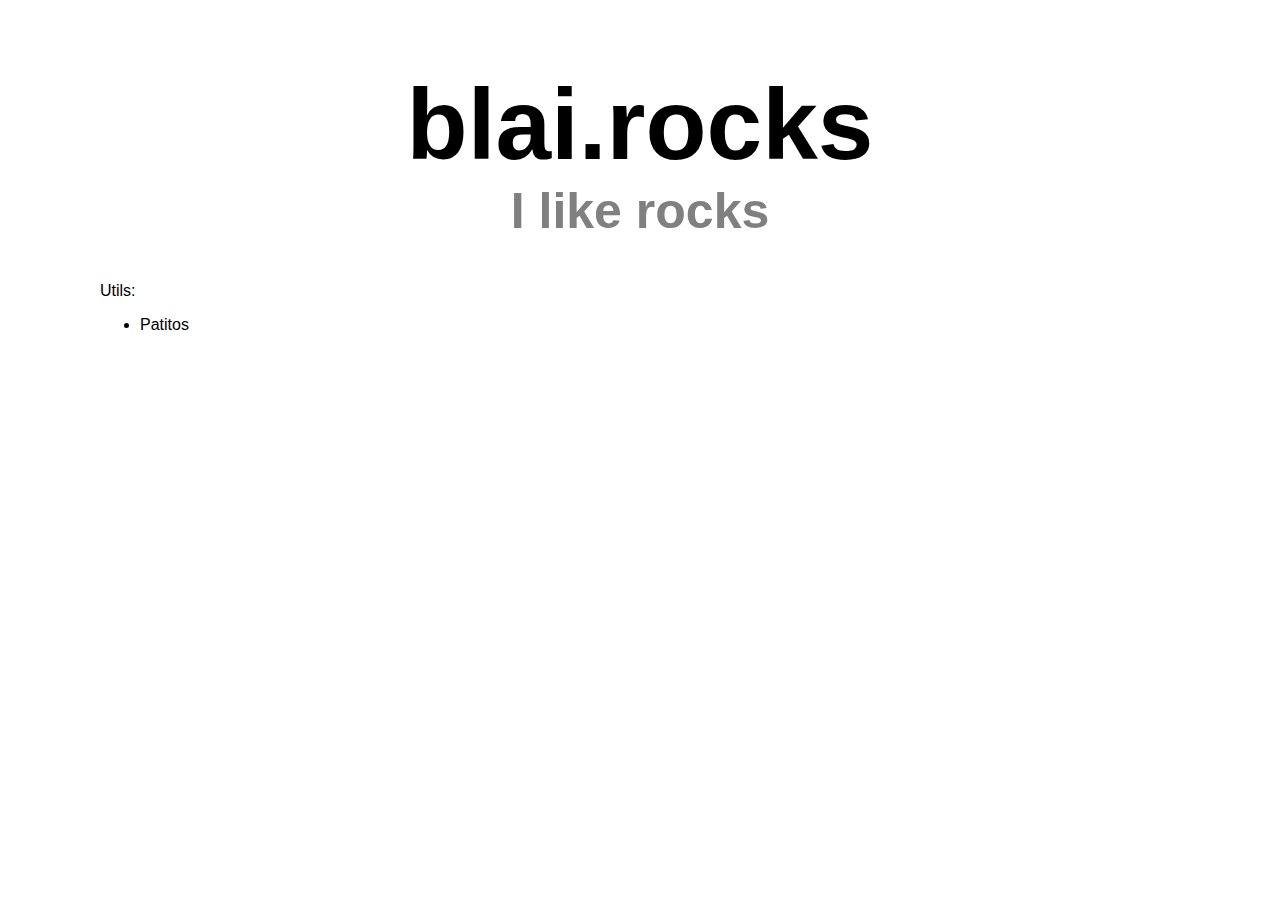
==== index.html @ 09639a94 "created basic main page" ====
<!DOCTYPE html>
<html>
    <head>
        <title>blai.rocks</title>
        <h1>blai.rocks</h1>
        <h2>I like rocks</h2>
        <link rel="stylesheet" href="./style.css">
    </head>
    <body>
        <p>Utils:</p>
        <ul title="Utils">
            <li>
                <a href="./patitos.html">Patitos</a>
            </li>
        </ul>
    </body>
</html>
---- style.css ----
body {
    font-family: 'Segoe UI', Tahoma, Geneva, Verdana, sans-serif;
    margin-left: 100px;
    margin-right: 100px;
}

h1 {
    font-size: 100px;
    text-align: center;
    margin-bottom: 0px;
}
h2 {
    font-size: 50px;
    color: grey;
    margin-top: 0px;
    text-align: center;
}

a {
    text-decoration: none;
    color: black;
}
p {
    font-family: 'Segoe UI', Tahoma, Geneva, Verdana, sans-serif;
}
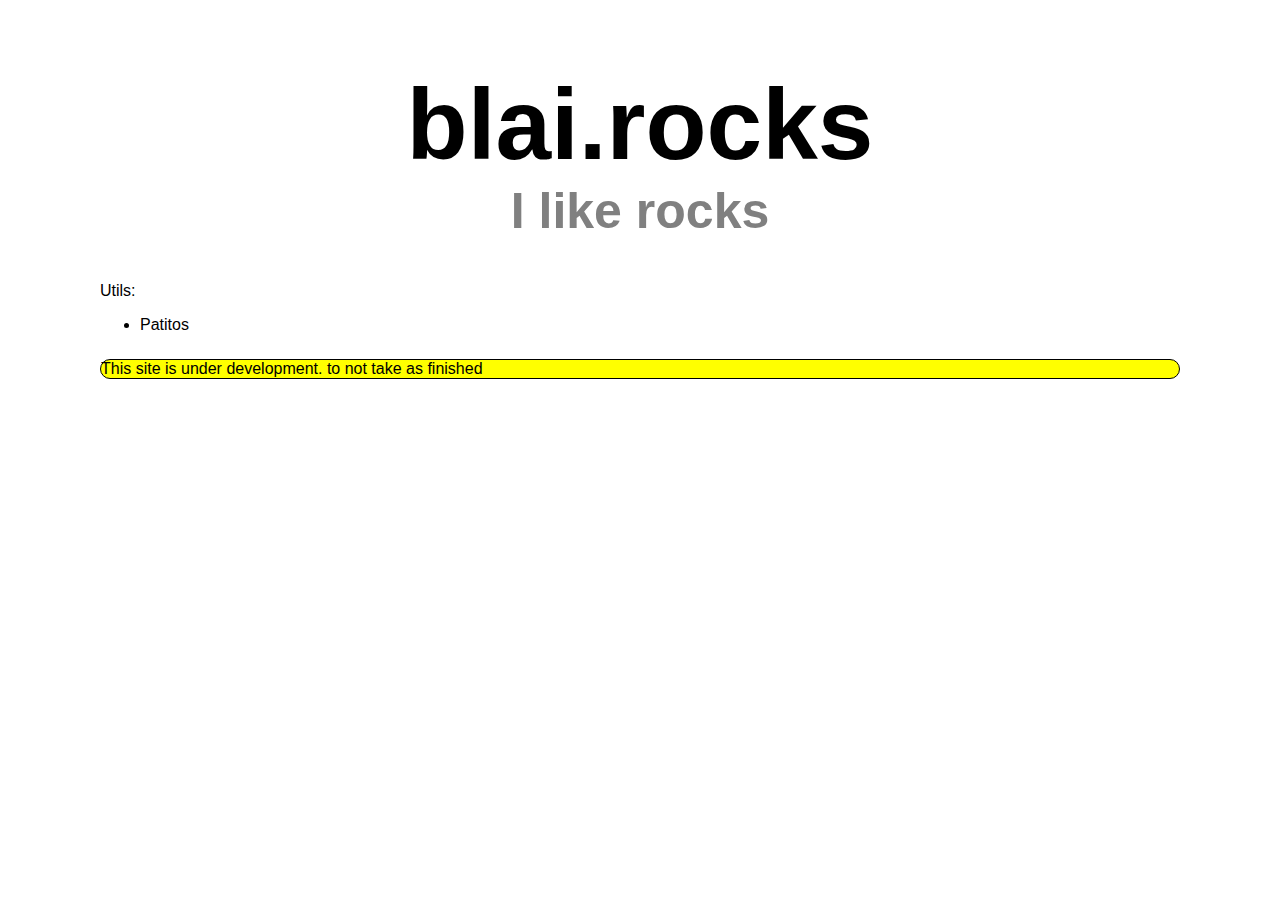
==== commit f1a17e6e: "added warning" ====
--- a/index.html
+++ b/index.html
@@ -13,5 +13,8 @@
                 <a href="./patitos.html">Patitos</a>
             </li>
         </ul>
+        <p style="background-color: yellow; border: solid black 1px; border-radius: 10px; margin-top: 25px">
+            This site is under development. to not take as finished
+        </p>
     </body>
 </html>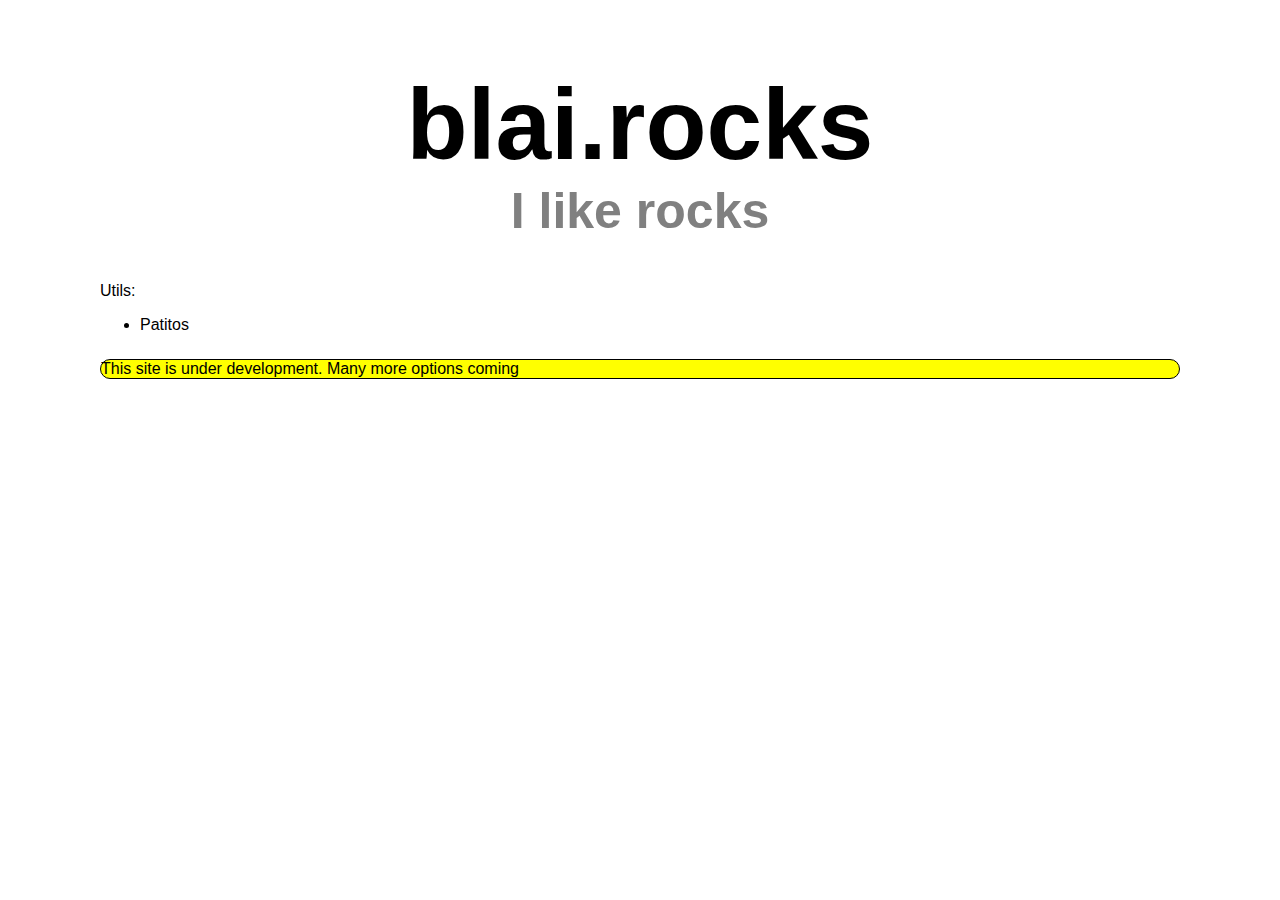
==== commit 58cd087c: "wanted to fix spelling error, ended up rewriting" ====
--- a/index.html
+++ b/index.html
@@ -14,7 +14,7 @@
             </li>
         </ul>
         <p style="background-color: yellow; border: solid black 1px; border-radius: 10px; margin-top: 25px">
-            This site is under development. to not take as finished
+            This site is under development. Many more options coming
         </p>
     </body>
 </html>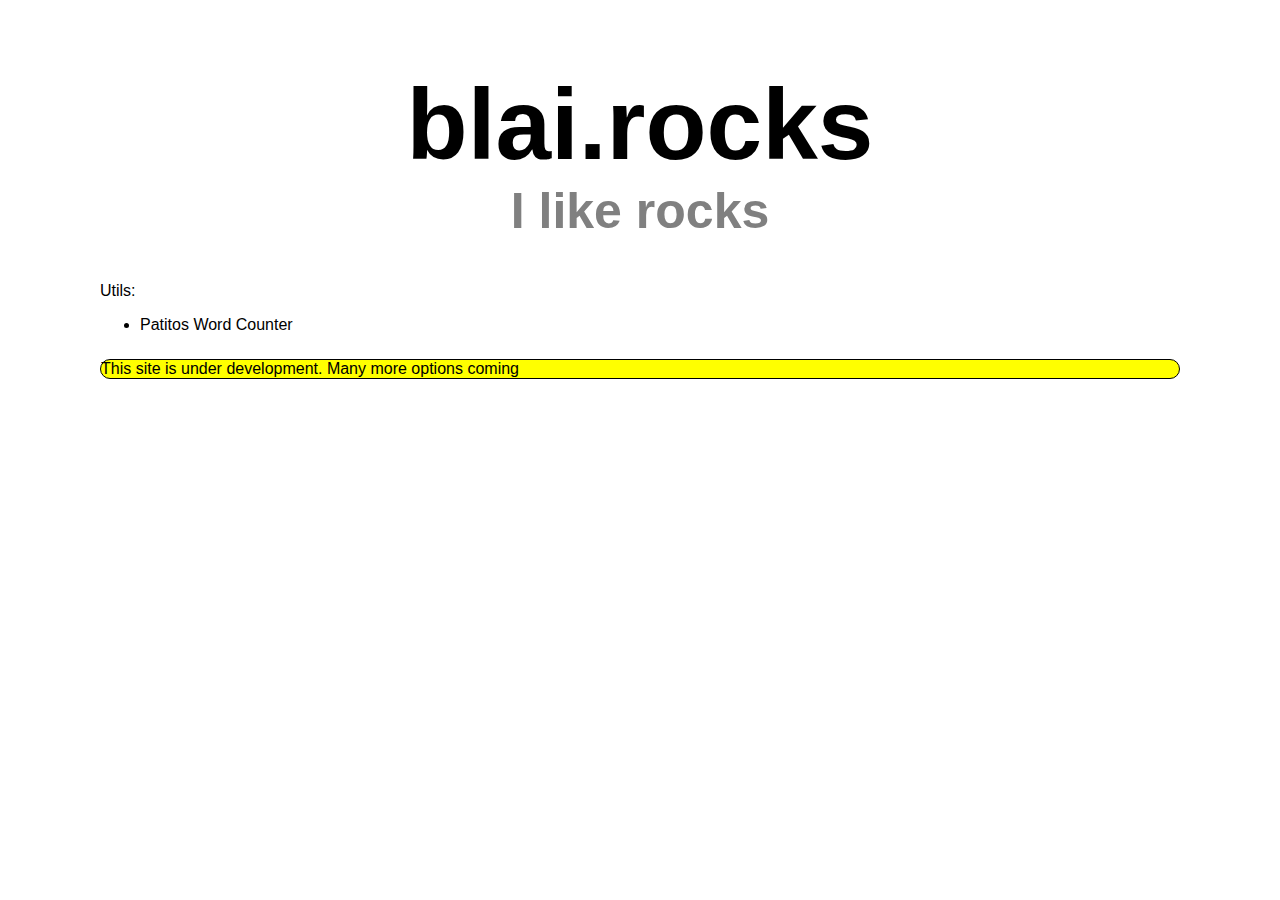
==== commit d5707b19: "Word Counter added" ====
--- a/index.html
+++ b/index.html
@@ -4,13 +4,14 @@
         <title>blai.rocks</title>
         <h1>blai.rocks</h1>
         <h2>I like rocks</h2>
-        <link rel="stylesheet" href="./style.css">
+        <link rel="stylesheet" href="./style/style.css">
     </head>
     <body>
         <p>Utils:</p>
         <ul title="Utils">
             <li>
-                <a href="./patitos.html">Patitos</a>
+                <a href="./utils/patitos.html">Patitos</a>
+                <a href="./utils/countwords.html">Word Counter</a>
             </li>
         </ul>
         <p style="background-color: yellow; border: solid black 1px; border-radius: 10px; margin-top: 25px">
--- a/style/style.css
+++ b/style/style.css
@@ -0,0 +1,25 @@
+body {
+    font-family: 'Segoe UI', Tahoma, Geneva, Verdana, sans-serif;
+    margin-left: 100px;
+    margin-right: 100px;
+}
+
+h1 {
+    font-size: 100px;
+    text-align: center;
+    margin-bottom: 0px;
+}
+h2 {
+    font-size: 50px;
+    color: grey;
+    margin-top: 0px;
+    text-align: center;
+}
+
+a {
+    text-decoration: none;
+    color: black;
+}
+p {
+    font-family: 'Segoe UI', Tahoma, Geneva, Verdana, sans-serif;
+}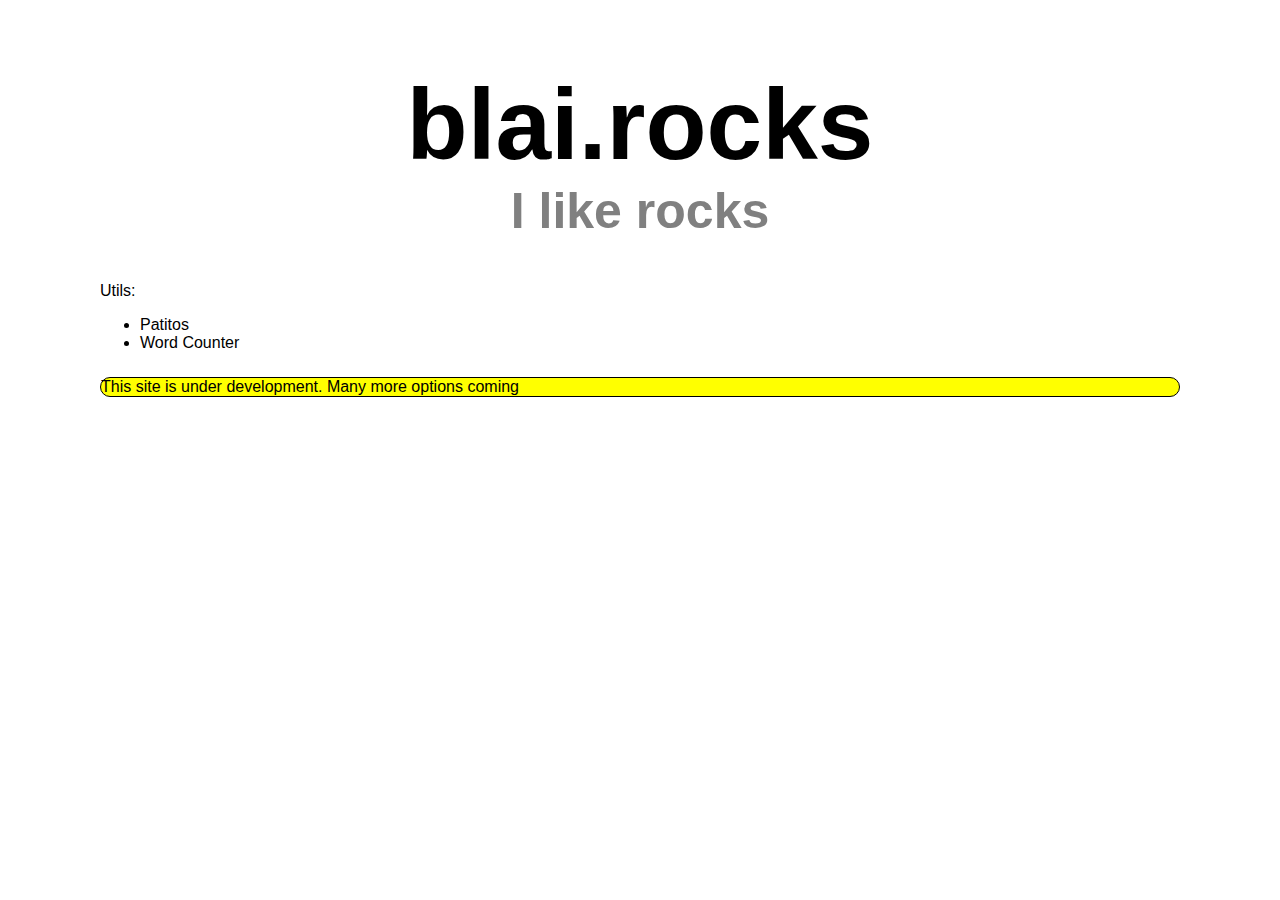
==== commit 52edb5e5: "fixed landing page" ====
--- a/index.html
+++ b/index.html
@@ -11,7 +11,9 @@
         <ul title="Utils">
             <li>
                 <a href="./utils/patitos.html">Patitos</a>
-                <a href="./utils/countwords.html">Word Counter</a>
+            </li>
+            <li>
+                <a href="./utils/wordcount/index.html">Word Counter</a>
             </li>
         </ul>
         <p style="background-color: yellow; border: solid black 1px; border-radius: 10px; margin-top: 25px">
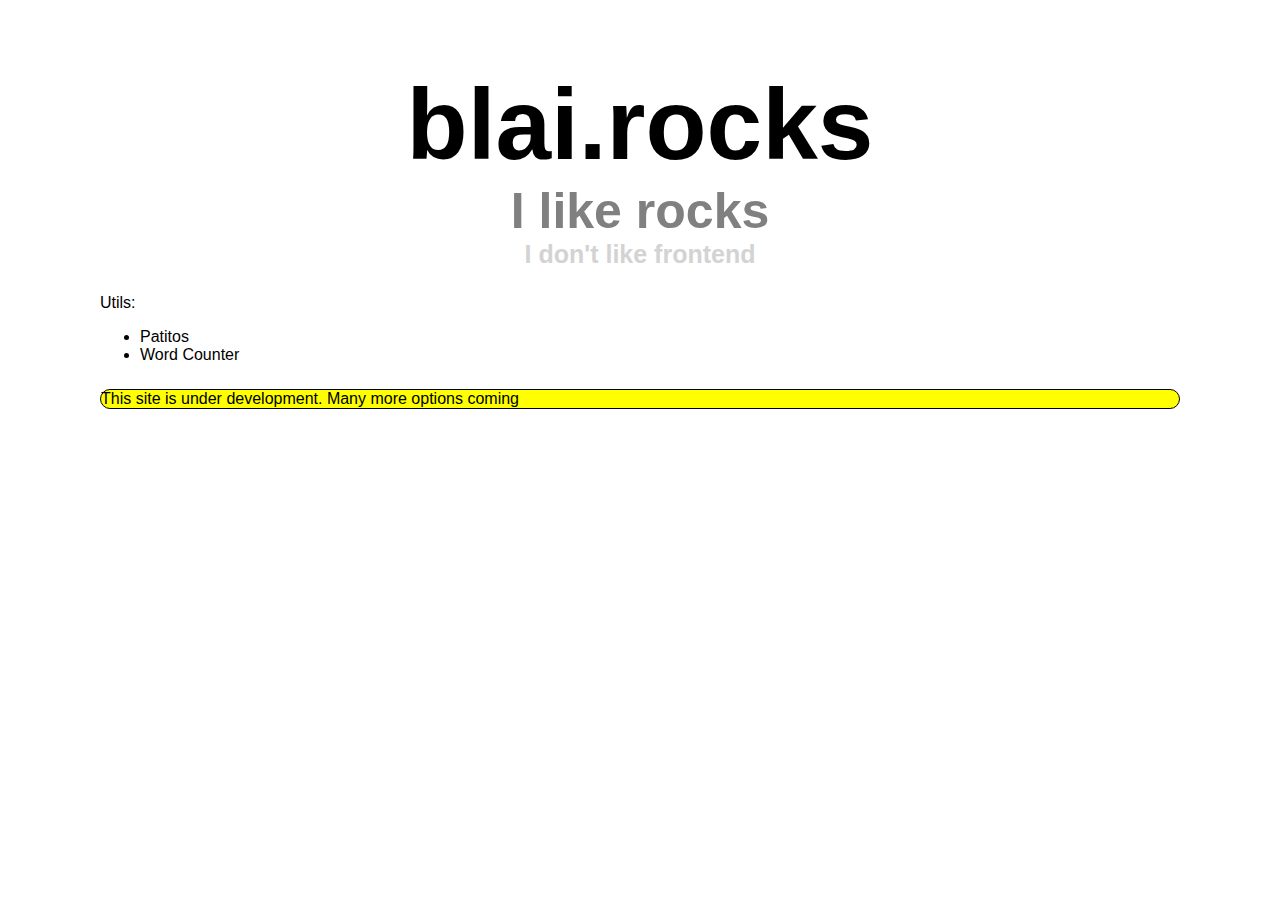
==== commit 301ef0c7: "minor visual improvements" ====
--- a/index.html
+++ b/index.html
@@ -4,6 +4,7 @@
         <title>blai.rocks</title>
         <h1>blai.rocks</h1>
         <h2>I like rocks</h2>
+        <h3>I don't like frontend</h3>
         <link rel="stylesheet" href="./style/style.css">
     </head>
     <body>
--- a/style/style.css
+++ b/style/style.css
@@ -13,6 +13,14 @@
     font-size: 50px;
     color: grey;
     margin-top: 0px;
+    margin-bottom: 0px;
+    text-align: center;
+}
+
+h3 {
+    font-size: 25px;
+    color:lightgray;
+    margin-top: 0px;
     text-align: center;
 }
 
@@ -22,4 +30,13 @@
 }
 p {
     font-family: 'Segoe UI', Tahoma, Geneva, Verdana, sans-serif;
+}
+
+button {
+    margin-top: 10px;
+    text-decoration: solid;
+    font-size: large;
+    background-color: white;
+    border:3px solid black;
+    border-radius: 25px;
 }